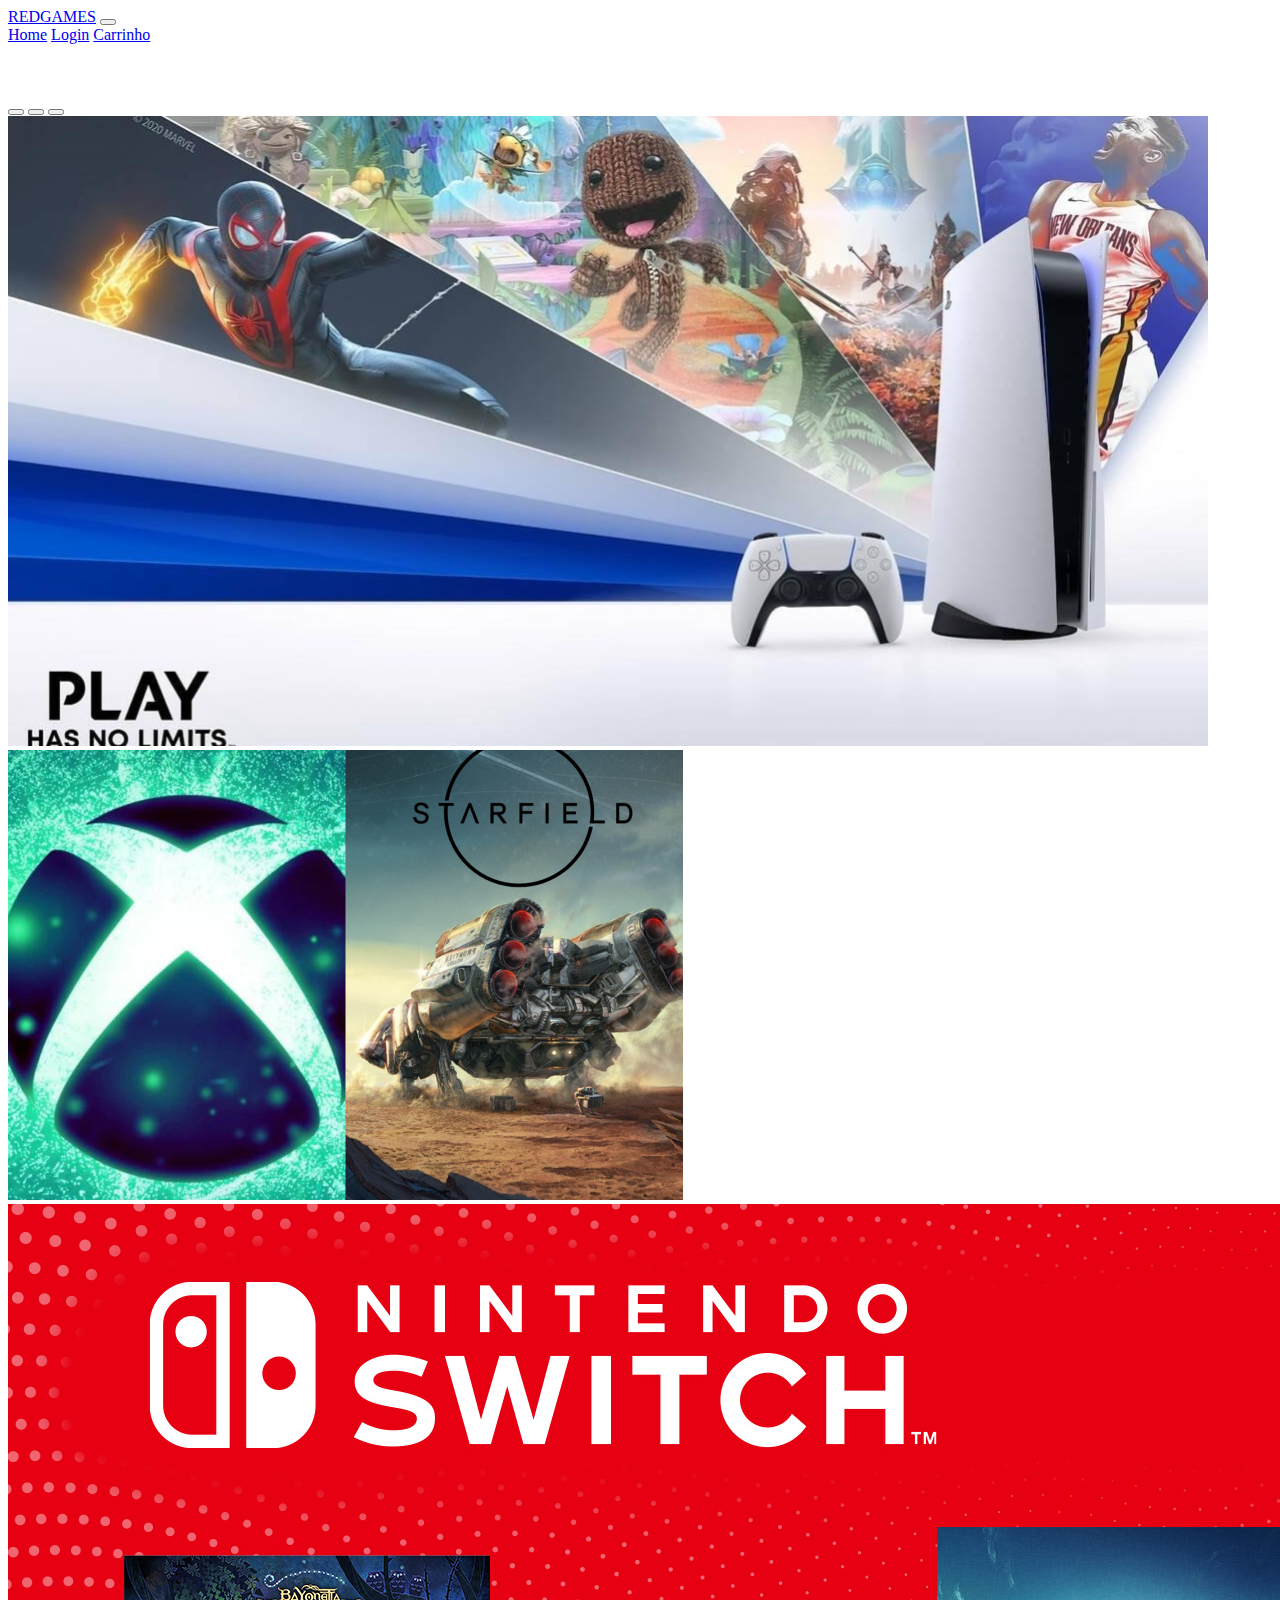
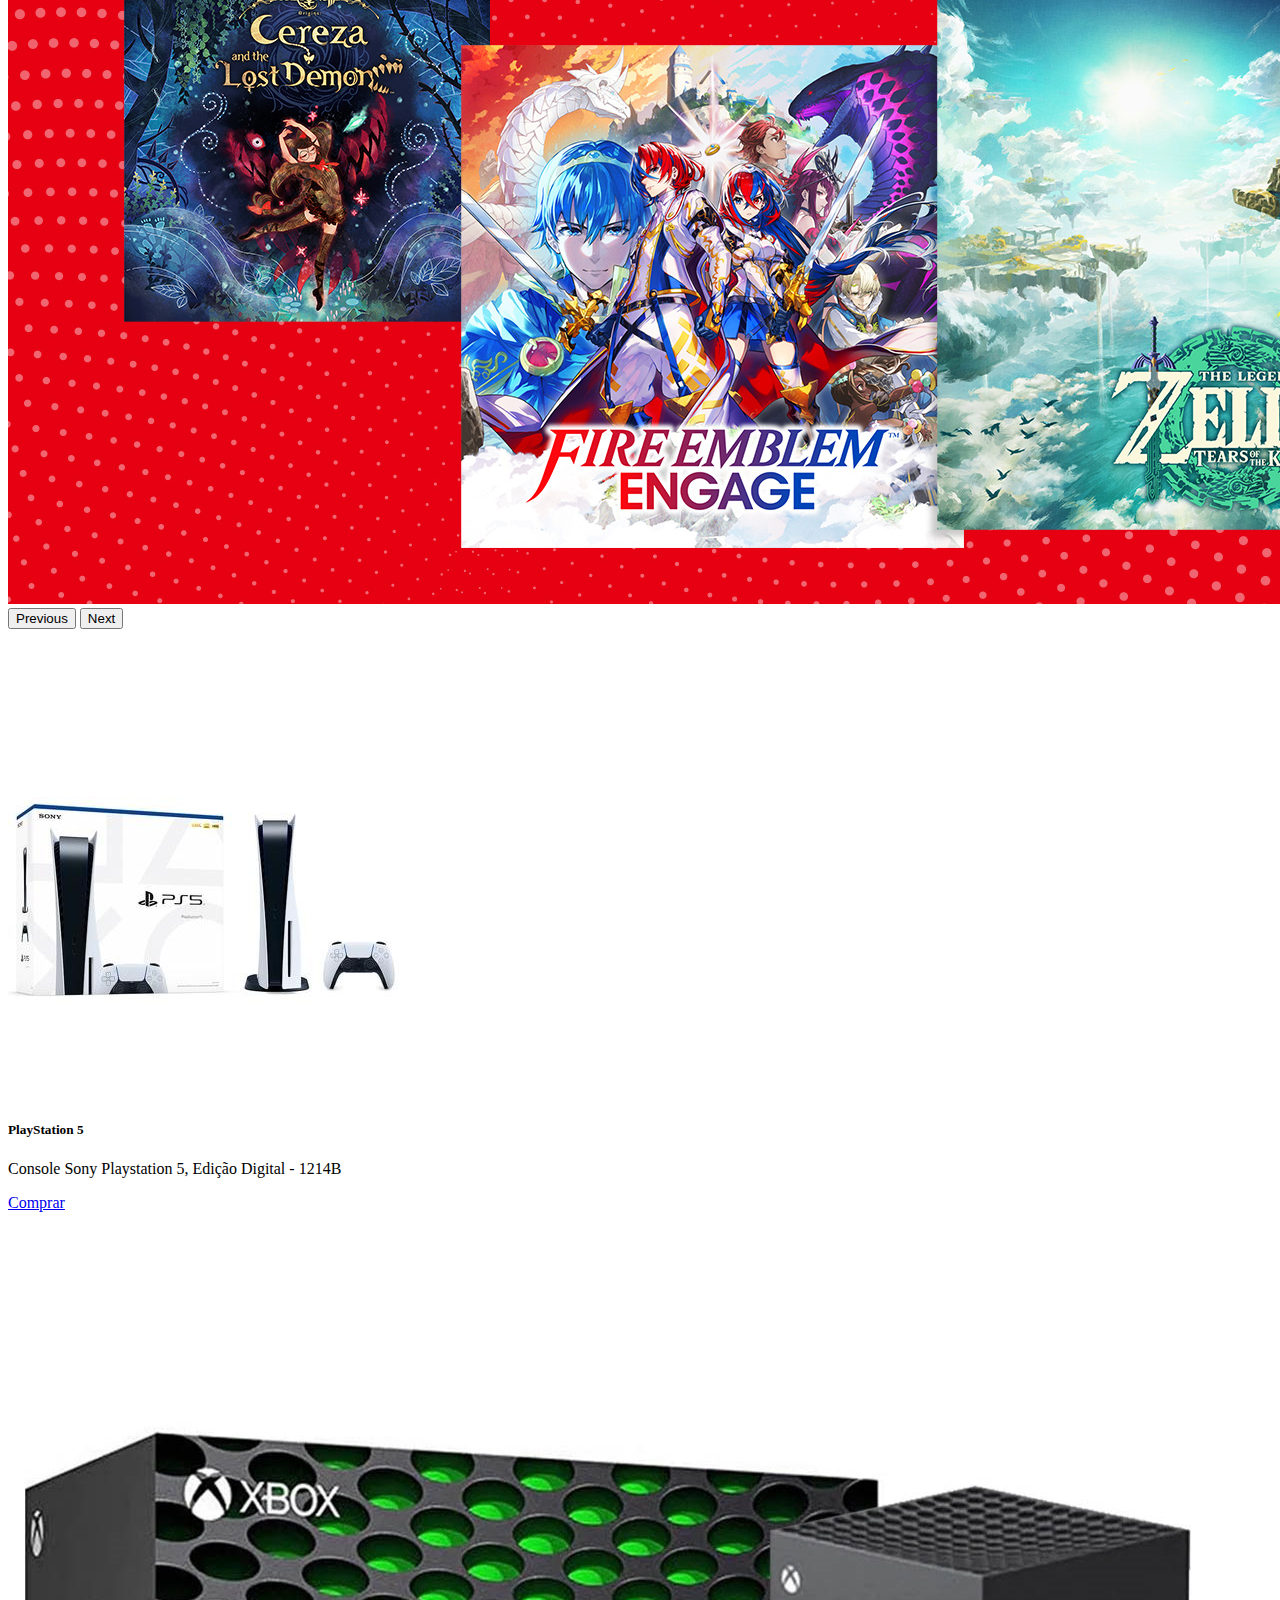
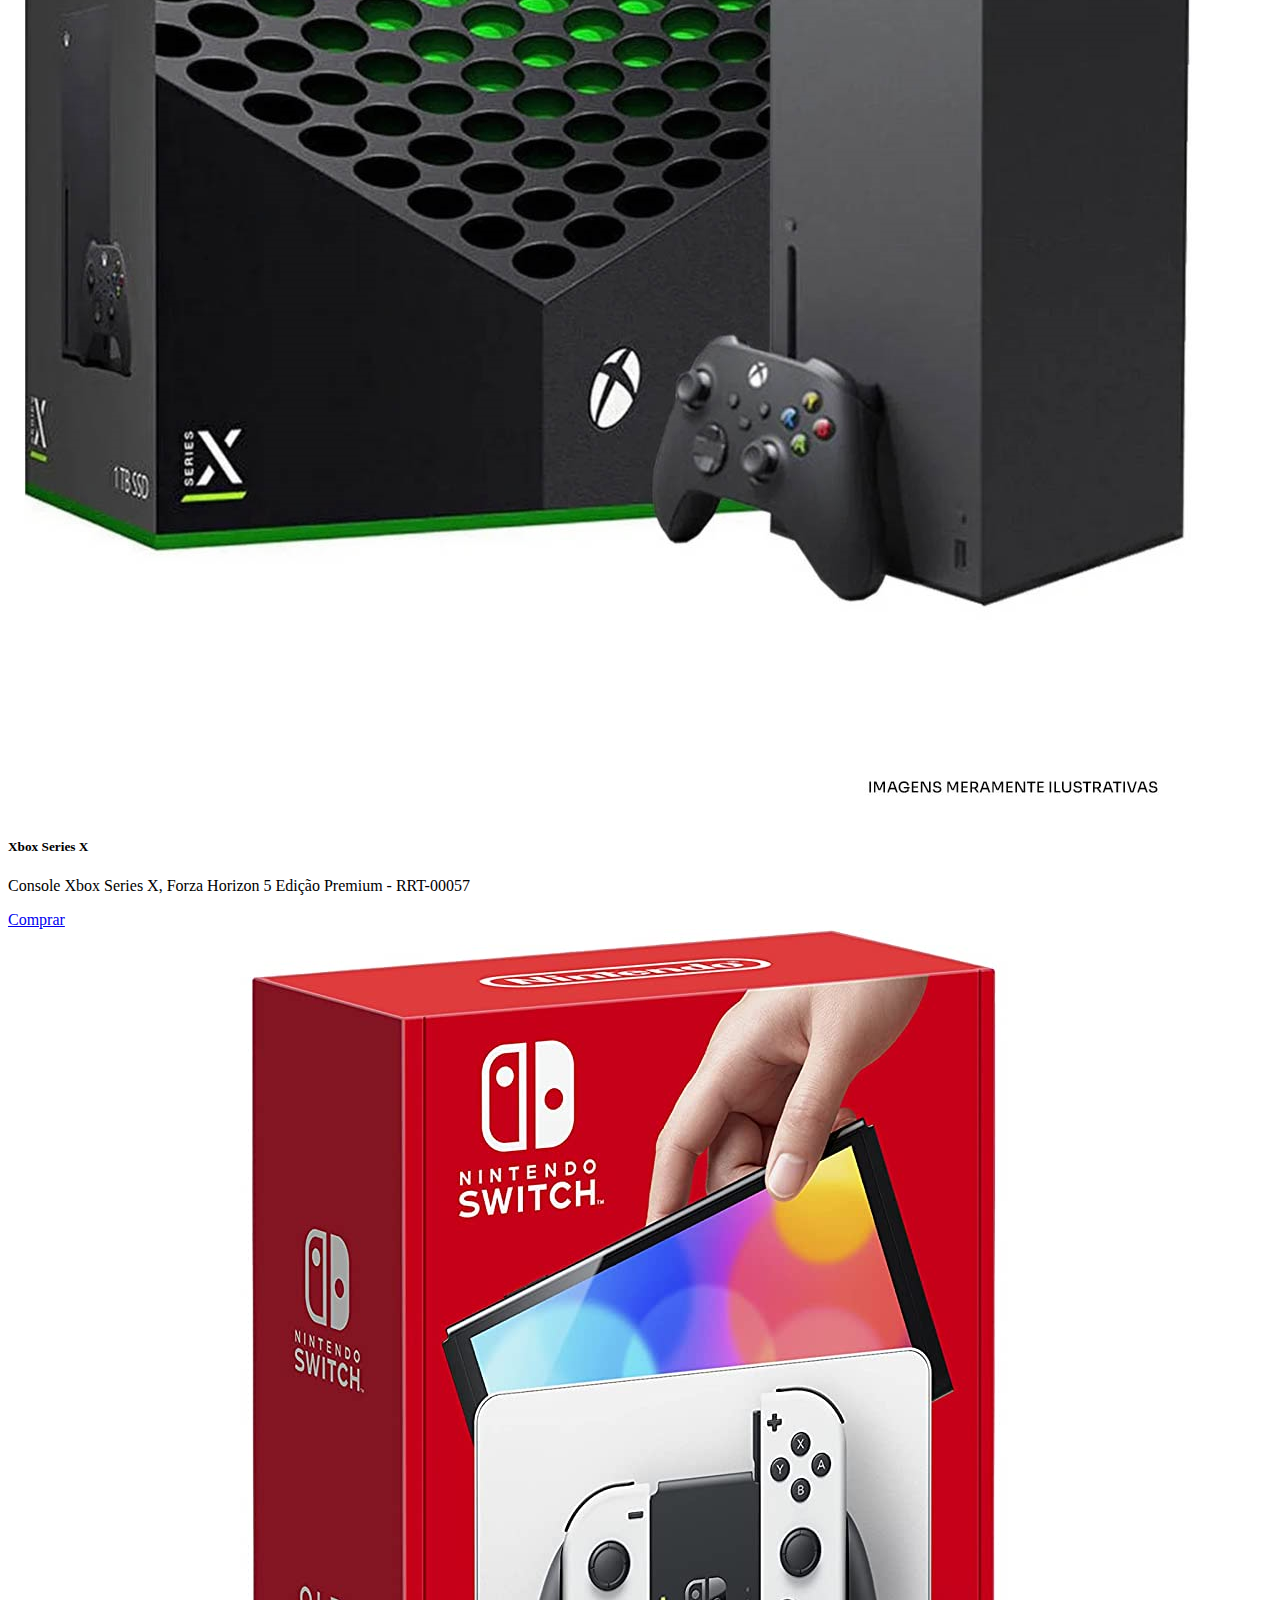
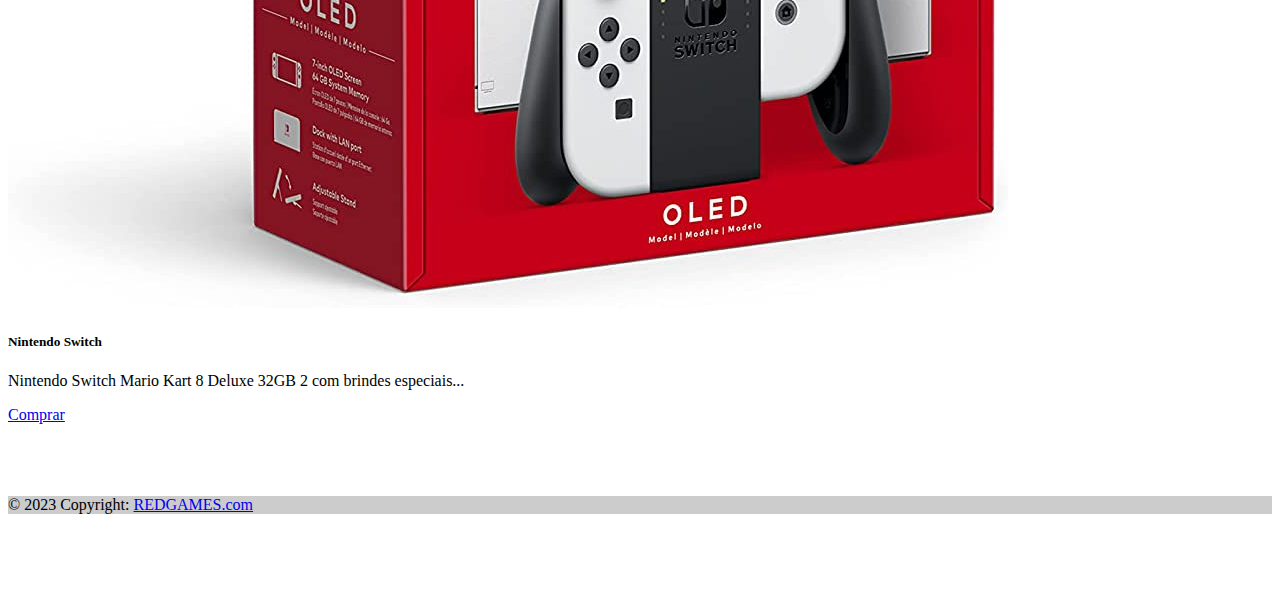
==== index.html @ 70a84d25 "first commit" ====
<!doctype html>
<html lang="pt">
  <head>
    <meta charset="utf-8">
    <meta name="viewport" content="width=device-width, initial-scale=1">
    <title>REDGAMES</title>
    <link href="https://cdn.jsdelivr.net/npm/bootstrap@5.3.0/dist/css/bootstrap.min.css" rel="stylesheet" integrity="sha384-9ndCyUaIbzAi2FUVXJi0CjmCapSmO7SnpJef0486qhLnuZ2cdeRhO02iuK6FUUVM" crossorigin="anonymous">
  </head>
  <body>
    <nav class="navbar col-12 position-fixed navbar-expand-lg bg-body-tertiary" style="z-index: 999;">
        <div class="container-fluid col-11 m-auto ">
          <a class="navbar-brand" href="#">REDGAMES</a>
          <button class="navbar-toggler" type="button" data-bs-toggle="collapse" data-bs-target="#navbarNavAltMarkup" aria-controls="navbarNavAltMarkup" aria-expanded="false" aria-label="Toggle navigation">
            <span class="navbar-toggler-icon"></span>
          </button>
          <div class="collapse navbar-collapse" id="navbarNavAltMarkup">
            <div class="navbar-nav">
              <a class="nav-link active" aria-current="page" href="#">Home</a>
              <a class="nav-link" href="#">Login</a>
              <a class="nav-link" href="#">Carrinho</a>
            </div>
          </div>
        </div>
      </nav>
      <br><br><br>
      <div id="carouselExampleCaptions" class="carousel slide">
        <div class="carousel-indicators">
          <button type="button" data-bs-target="#carouselExampleCaptions" data-bs-slide-to="0" class="active" aria-current="true" aria-label="Slide 1"></button>
          <button type="button" data-bs-target="#carouselExampleCaptions" data-bs-slide-to="1" aria-label="Slide 2"></button>
          <button type="button" data-bs-target="#carouselExampleCaptions" data-bs-slide-to="2" aria-label="Slide 3"></button>
        </div>
        <div class="carousel-inner">
          <div class="carousel-item active">
            <img src="./img/slide1.jpg" class="d-block w-100" alt="...">
            <div class="carousel-caption d-none d-md-block">
            </div>
          </div>
          <div class="carousel-item">
            <img src="./img/slide2.png" class="d-block w-100" alt="...">
            <div class="carousel-caption d-none d-md-block">
            </div>
          </div>
          <div class="carousel-item">
            <img src="./img/slide_n.jpg" class="d-block w-100" alt="...">
            <div class="carousel-caption d-none d-md-block">
            </div>
          </div>
        </div>
        <button class="carousel-control-prev" type="button" data-bs-target="#carouselExampleCaptions" data-bs-slide="prev">
          <span class="carousel-control-prev-icon" aria-hidden="true"></span>
          <span class="visually-hidden">Previous</span>
        </button>
        <button class="carousel-control-next" type="button" data-bs-target="#carouselExampleCaptions" data-bs-slide="next">
          <span class="carousel-control-next-icon" aria-hidden="true"></span>
          <span class="visually-hidden">Next</span>
        </button>
      </div>
      <br><br>
      <br><br>
      <div class="card-group">
        <div class="card">
          <img src="./img/play5.jpg" class="card-img-top" alt="PlayStation5">
          <div class="card-body">
            <h5 class="card-title">PlayStation 5</h5>
            <p class="card-text">Console Sony Playstation 5, Edição Digital - 1214B</p>
            <a href="#" class="btn btn-primary">Comprar</a>
          </div>
        </div>
        <div class="card">
          <img src="./img/xbox.jpg" class="card-img-top" alt="X Box">
          <div class="card-body">
            <h5 class="card-title">Xbox Series X</h5>
            <p class="card-text">Console Xbox Series X, Forza Horizon 5 Edição Premium - RRT-00057</p>
            <a href="#" class="btn btn-primary">Comprar</a>
          </div>
        </div>
        <div class="card">
          <img src="./img/nintendo.jpg" class="card-img-top" alt="Nintendo">
          <div class="card-body">
            <h5 class="card-title">Nintendo Switch </h5>
            <p class="card-text">Nintendo Switch Mario Kart 8 Deluxe 32GB 2 com brindes especiais...</p>
            <a href="#" class="btn btn-primary">Comprar</a>
          </div>
        </div>
      </div>
      <br><br>  
      <br><br>
      <!-- CAMPO CONTATO -->
      <footer class="bg-dark text-center text-white">
        <!-- Grid container -->
        <div class="container p-4 pb-0">
          <!-- Section: Social media -->
          <section class="mb-4">
            <!-- Facebook -->
            <a class="btn btn-outline-light btn-floating m-1" href="#!" role="button"
              ><i class="fab fa-facebook-f"></i
            ></a>
      
            <!-- Twitter -->
            <a class="btn btn-outline-light btn-floating m-1" href="#!" role="button"
              ><i class="fab fa-twitter"></i
            ></a>
      
            <!-- Google -->
            <a class="btn btn-outline-light btn-floating m-1" href="#!" role="button"
              ><i class="fab fa-google"></i
            ></a>
      
            <!-- Instagram -->
            <a class="btn btn-outline-light btn-floating m-1" href="#!" role="button"
              ><i class="fab fa-instagram"></i
            ></a>
      
            <!-- Linkedin -->
            <a class="btn btn-outline-light btn-floating m-1" href="#!" role="button"
              ><i class="fab fa-linkedin-in"></i
            ></a>
      
            <!-- Github -->
            <a class="btn btn-outline-light btn-floating m-1" href="#!" role="button"
              ><i class="fab fa-github"></i
            ></a>
          </section>
          <!-- Section: Social media -->
        </div>
        <!-- Grid container -->
      
        <!-- Copyright -->
        <div class="text-center p-3" style="background-color: rgba(0, 0, 0, 0.2);">
          © 2023 Copyright:
          <a class="text-white" href="https://mdbootstrap.com/">REDGAMES.com</a>
        </div>
        <!-- Copyright -->
      </footer>
      <br><br>
      <br><br>
    <script src="https://cdn.jsdelivr.net/npm/bootstrap@5.3.0/dist/js/bootstrap.bundle.min.js" integrity="sha384-geWF76RCwLtnZ8qwWowPQNguL3RmwHVBC9FhGdlKrxdiJJigb/j/68SIy3Te4Bkz" crossorigin="anonymous"></script>
    <link rel="stylesheet" href="https://cdnjs.cloudflare.com/ajax/libs/font-awesome/6.4.0/css/all.min.css" integrity="sha512-iecdLmaskl7CVkqkXNQ/ZH/XLlvWZOJyj7Yy7tcenmpD1ypASozpmT/E0iPtmFIB46ZmdtAc9eNBvH0H/ZpiBw==" crossorigin="anonymous" referrerpolicy="no-referrer" />
  </body>
</html>
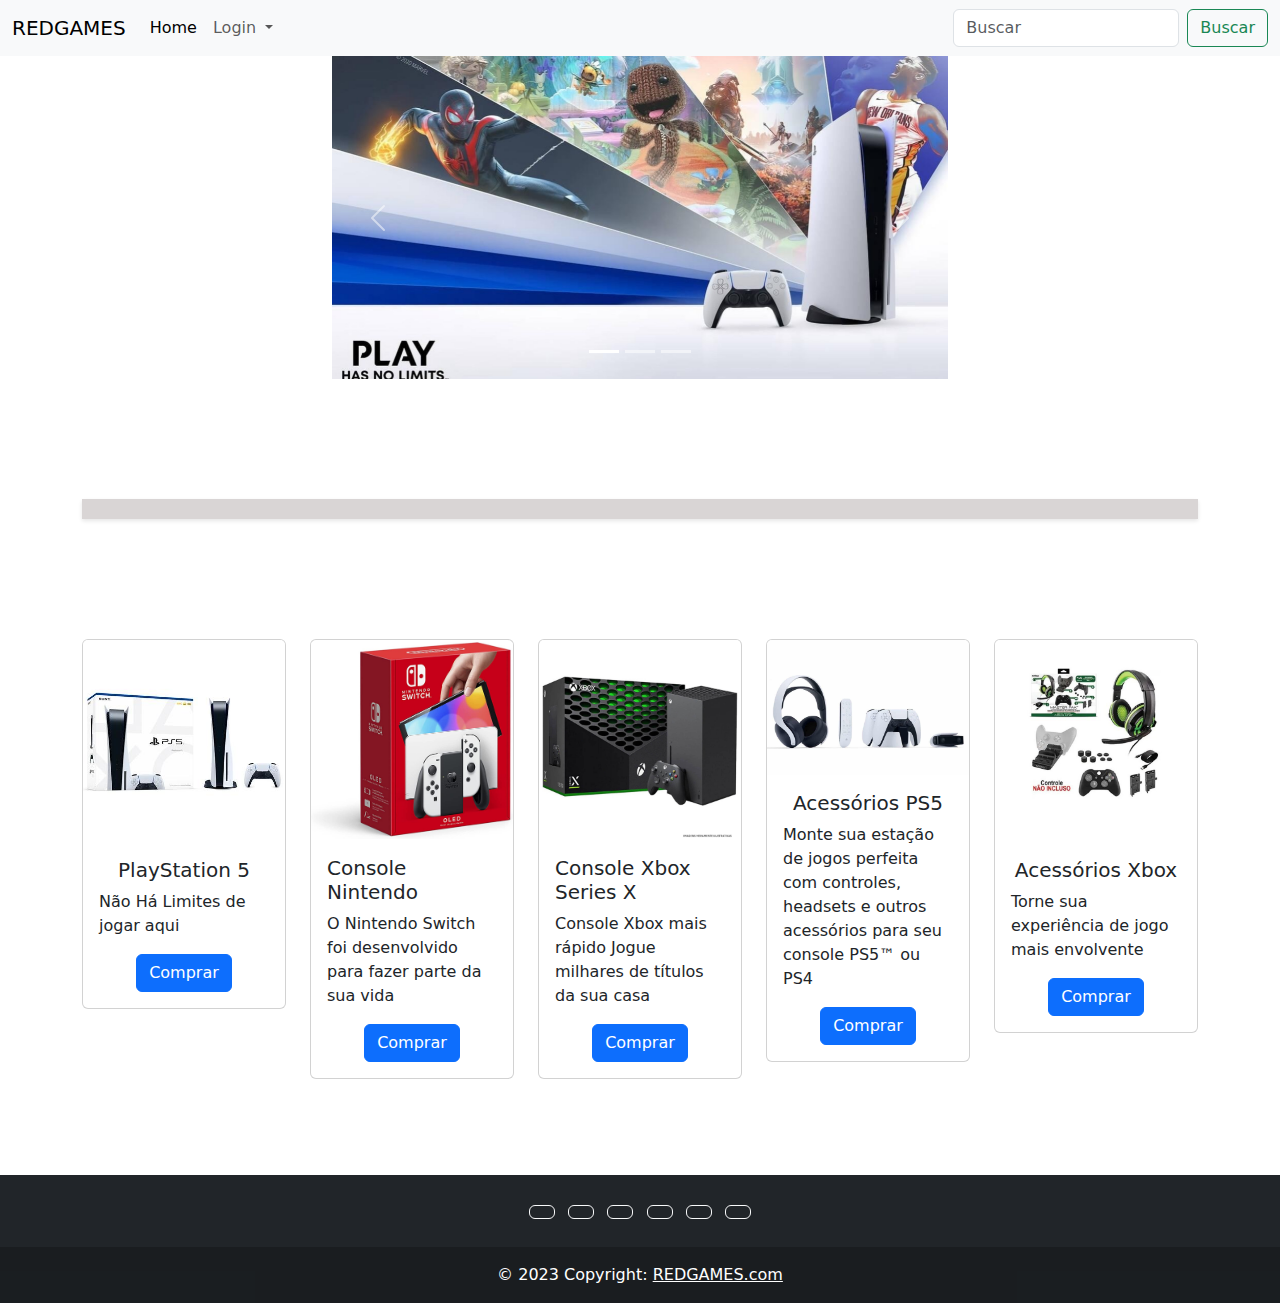
==== commit 8a2a5e72: "Adição de paginas de produto + correção do carrossel + correção dos cards" ====
--- a/index.html
+++ b/index.html
@@ -4,82 +4,154 @@
     <meta charset="utf-8">
     <meta name="viewport" content="width=device-width, initial-scale=1">
     <title>REDGAMES</title>
+    <script src="https://code.jquery.com/jquery-3.6.0.min.js"></script>
+    <link href="https://cdn.jsdelivr.net/npm/bootstrap@5.3.0/dist/css/bootstrap.min.css" rel="stylesheet">
+    <script src="https://cdn.jsdelivr.net/npm/bootstrap@5.3.0/dist/js/bootstrap.bundle.min.js"></script>
+    
     <link href="https://cdn.jsdelivr.net/npm/bootstrap@5.3.0/dist/css/bootstrap.min.css" rel="stylesheet" integrity="sha384-9ndCyUaIbzAi2FUVXJi0CjmCapSmO7SnpJef0486qhLnuZ2cdeRhO02iuK6FUUVM" crossorigin="anonymous">
   </head>
   <body>
-    <nav class="navbar col-12 position-fixed navbar-expand-lg bg-body-tertiary" style="z-index: 999;">
-        <div class="container-fluid col-11 m-auto ">
-          <a class="navbar-brand" href="#">REDGAMES</a>
-          <button class="navbar-toggler" type="button" data-bs-toggle="collapse" data-bs-target="#navbarNavAltMarkup" aria-controls="navbarNavAltMarkup" aria-expanded="false" aria-label="Toggle navigation">
-            <span class="navbar-toggler-icon"></span>
+    <nav class="navbar navbar-expand-lg bg-body-tertiary">
+      <div class="container-fluid">
+        <a class="navbar-brand" href="index.html">REDGAMES</a>
+        <button class="navbar-toggler" type="button" data-bs-toggle="collapse" data-bs-target="#navbarSupportedContent" aria-controls="navbarSupportedContent" aria-expanded="false" aria-label="Toggle navigation">
+          <span class="navbar-toggler-icon"></span>
+        </button>
+        <div class="collapse navbar-collapse" id="navbarSupportedContent">
+          <ul class="navbar-nav me-auto mb-2 mb-lg-0">
+            <li class="nav-item">
+              <a class="nav-link active" aria-current="page" href="index.html">Home</a>
+            </li>
+            <li class="nav-item dropdown">
+              <a class="nav-link dropdown-toggle" href="#" role="button" data-bs-toggle="dropdown" aria-expanded="false">
+                Login
+              </a>
+              <ul class="dropdown-menu">
+                <li><a class="dropdown-item" href="login.html">Login</a></li>
+                <li><a class="dropdown-item" href="carrinho.html">Carrinho</a></li>
+                <li><hr class="dropdown-divider"></li>
+                <li><a class="dropdown-item" href="produtos.html">Produtos</a></li>
+              </ul>
+            </li>
+          </ul>
+          <form class="d-flex" role="search">
+            <input class="form-control me-2" type="search" placeholder="Buscar" aria-label="Search">
+            <button class="btn btn-outline-success" type="submit">Buscar</button>
+          </form>
+        </div>
+      </div>
+    </nav>
+      <!-- Fim do navbar -->     
+
+      <!-- carrosel -->    
+      <div class="container w-50 h-50">
+        <div id="carouselExampleCaptions" class="carousel slide">
+          <div class="carousel-indicators">
+            <button type="button" data-bs-target="#carouselExampleCaptions" data-bs-slide-to="0" class="active" aria-current="true" aria-label="Slide 1"></button>
+            <button type="button" data-bs-target="#carouselExampleCaptions" data-bs-slide-to="1" aria-label="Slide 2"></button>
+            <button type="button" data-bs-target="#carouselExampleCaptions" data-bs-slide-to="2" aria-label="Slide 3"></button>
+          </div>
+          <div class="carousel-inner">
+            <div class="carousel-item active">
+              <img src="./img/slide1.jpg" class="d-block w-100 h-100" alt="...">
+              <div class="carousel-caption d-none d-md-block">
+              </div>
+            </div>
+            <div class="carousel-item">
+              <img src="./img/slide_x.jpg" class="d-block w-100" alt="...">
+              <div class="carousel-caption d-none d-md-block">
+              </div>
+            </div> 
+            <div class="carousel-item">
+              <img src="./img/slide_n.jpg" class="d-block w-100" alt="...">
+              <div class="carousel-caption d-none d-md-block">
+              </div>
+            </div>
+          </div>
+          <button class="carousel-control-prev" type="button" data-bs-target="#carouselExampleCaptions" data-bs-slide="prev">
+            <span class="carousel-control-prev-icon" aria-hidden="true"></span>
+            <span class="visually-hidden">Previous</span>
           </button>
-          <div class="collapse navbar-collapse" id="navbarNavAltMarkup">
-            <div class="navbar-nav">
-              <a class="nav-link active" aria-current="page" href="#">Home</a>
-              <a class="nav-link" href="#">Login</a>
-              <a class="nav-link" href="#">Carrinho</a>
-            </div>
-          </div>
-        </div>
-      </nav>
-      <br><br><br>
-      <div id="carouselExampleCaptions" class="carousel slide">
-        <div class="carousel-indicators">
-          <button type="button" data-bs-target="#carouselExampleCaptions" data-bs-slide-to="0" class="active" aria-current="true" aria-label="Slide 1"></button>
-          <button type="button" data-bs-target="#carouselExampleCaptions" data-bs-slide-to="1" aria-label="Slide 2"></button>
-          <button type="button" data-bs-target="#carouselExampleCaptions" data-bs-slide-to="2" aria-label="Slide 3"></button>
-        </div>
-        <div class="carousel-inner">
-          <div class="carousel-item active">
-            <img src="./img/slide1.jpg" class="d-block w-100" alt="...">
-            <div class="carousel-caption d-none d-md-block">
-            </div>
-          </div>
-          <div class="carousel-item">
-            <img src="./img/slide2.png" class="d-block w-100" alt="...">
-            <div class="carousel-caption d-none d-md-block">
-            </div>
-          </div>
-          <div class="carousel-item">
-            <img src="./img/slide_n.jpg" class="d-block w-100" alt="...">
-            <div class="carousel-caption d-none d-md-block">
-            </div>
-          </div>
-        </div>
-        <button class="carousel-control-prev" type="button" data-bs-target="#carouselExampleCaptions" data-bs-slide="prev">
-          <span class="carousel-control-prev-icon" aria-hidden="true"></span>
-          <span class="visually-hidden">Previous</span>
-        </button>
-        <button class="carousel-control-next" type="button" data-bs-target="#carouselExampleCaptions" data-bs-slide="next">
-          <span class="carousel-control-next-icon" aria-hidden="true"></span>
-          <span class="visually-hidden">Next</span>
-        </button>
+          <button class="carousel-control-next" type="button" data-bs-target="#carouselExampleCaptions" data-bs-slide="next">
+            <span class="carousel-control-next-icon" aria-hidden="true"></span>
+            <span class="visually-hidden">Next</span>
+          </button>
+        </div>
+        </div>
       </div>
       <br><br>
-      <br><br>
-      <div class="card-group">
-        <div class="card">
-          <img src="./img/play5.jpg" class="card-img-top" alt="PlayStation5">
-          <div class="card-body">
-            <h5 class="card-title">PlayStation 5</h5>
-            <p class="card-text">Console Sony Playstation 5, Edição Digital - 1214B</p>
-            <a href="#" class="btn btn-primary">Comprar</a>
-          </div>
-        </div>
-        <div class="card">
-          <img src="./img/xbox.jpg" class="card-img-top" alt="X Box">
-          <div class="card-body">
-            <h5 class="card-title">Xbox Series X</h5>
-            <p class="card-text">Console Xbox Series X, Forza Horizon 5 Edição Premium - RRT-00057</p>
-            <a href="#" class="btn btn-primary">Comprar</a>
-          </div>
-        </div>
-        <div class="card">
-          <img src="./img/nintendo.jpg" class="card-img-top" alt="Nintendo">
-          <div class="card-body">
-            <h5 class="card-title">Nintendo Switch </h5>
-            <p class="card-text">Nintendo Switch Mario Kart 8 Deluxe 32GB 2 com brindes especiais...</p>
-            <a href="#" class="btn btn-primary">Comprar</a>
+      <br><br>  
+        <!-- Fim carrosel -->   
+        
+  <!-- Início divisão com cor e sombreamento -->
+
+<div class="container">
+  <div class="my-4" style="background-color: #d9d5d5; box-shadow: 0px 2px 4px rgba(0, 0, 0, 0.1); height: 20px;"></div>
+</div>
+
+<!-- Fim divisão com cor e sombreamento -->
+
+        
+       <!-- inicio cards -->    
+       <br><br>
+       <br><br>  
+      <div class="container">
+        <div class="row">
+          <div class="col">
+            <div class="card">
+              <img src="./img/play5.jpg" class="card-img-top" alt="Image 1">
+              <div class="card-body d-flex flex-column align-items-center">
+                <h5 class="card-title">PlayStation 5</h5>
+                <p class="card-text">Não Há Limites de jogar  aqui</p>
+                <a href="produto_1.html" class="btn btn-primary mx-auto">Comprar</a>
+              </div>
+            </div>
+          </div>
+          <!-- Repetição cards -->
+          <div class="col">
+            <div class="card">
+              <img src="./img/nintendo.jpg" class="card-img-top" alt="Image 2" style="object-fit: contain; width: 100%; height: 200px;">
+              <div class="card-body d-flex flex-column align-items-center">
+                <h5 class="card-title">Console Nintendo</h5>
+                <p class="card-text">O Nintendo Switch foi desenvolvido para fazer parte da sua vida</p>
+                <a href="produto_3.html" class="btn btn-primary mx-auto d-block">Comprar</a>
+              </div>
+            </div>
+          </div>
+          
+              <!-- Repetição cards -->
+              <div class="col">
+                <div class="card">
+                  <img src="./img/xbox.jpg" class="card-img-top" alt="Image 2" style="object-fit: contain; width: 100%; height: 200px;">
+                  <div class="card-body d-flex flex-column align-items-center">
+                    <h5 class="card-title">Console Xbox Series X</h5>
+                    <p class="card-text">Console Xbox mais rápido  Jogue milhares de títulos da sua casa</p>
+                    <a href="produto_2.html" class="btn btn-primary mx-auto d-block">Comprar</a>
+                  </div>
+                </div>
+              </div>
+        <!-- Repetição cards -->
+        <div class="col">
+          <div class="card">
+            <img src="./img/acessorios-do-ps5.jpg" class="card-img-top" alt="Image 2">
+            <div class="card-body d-flex flex-column align-items-center">
+              <h5 class="card-title">Acessórios PS5</h5>
+              <p class="card-text">Monte sua estação de jogos perfeita com controles, headsets e outros acessórios para seu console PS5™ ou PS4</p>
+              <a href="produto_4.html" class="btn btn-primary mx-auto">Comprar</a>
+            </div>
+          </div>
+        </div>
+          <!-- Repetição cards -->
+          <br> <br> <br>
+          <div class="col">
+            <div class="card">
+              <img src="./img/acessorios.jpg" class="card-img-top" alt="Image 2">
+              <div class="card-body d-flex flex-column align-items-center">
+                <h5 class="card-title">Acessórios Xbox</h5>
+                <p class="card-text">Torne sua experiência de jogo mais envolvente</p>
+                <a href="produto_5.html" class="btn btn-primary mx-auto">Comprar</a>
+              </div>
+            </div>
           </div>
         </div>
       </div>
@@ -128,13 +200,10 @@
         <!-- Copyright -->
         <div class="text-center p-3" style="background-color: rgba(0, 0, 0, 0.2);">
           © 2023 Copyright:
-          <a class="text-white" href="https://mdbootstrap.com/">REDGAMES.com</a>
+          <a class="text-white" href="#">REDGAMES.com</a>
         </div>
         <!-- Copyright -->
       </footer>
-      <br><br>
-      <br><br>
-    <script src="https://cdn.jsdelivr.net/npm/bootstrap@5.3.0/dist/js/bootstrap.bundle.min.js" integrity="sha384-geWF76RCwLtnZ8qwWowPQNguL3RmwHVBC9FhGdlKrxdiJJigb/j/68SIy3Te4Bkz" crossorigin="anonymous"></script>
     <link rel="stylesheet" href="https://cdnjs.cloudflare.com/ajax/libs/font-awesome/6.4.0/css/all.min.css" integrity="sha512-iecdLmaskl7CVkqkXNQ/ZH/XLlvWZOJyj7Yy7tcenmpD1ypASozpmT/E0iPtmFIB46ZmdtAc9eNBvH0H/ZpiBw==" crossorigin="anonymous" referrerpolicy="no-referrer" />
   </body>
 </html>